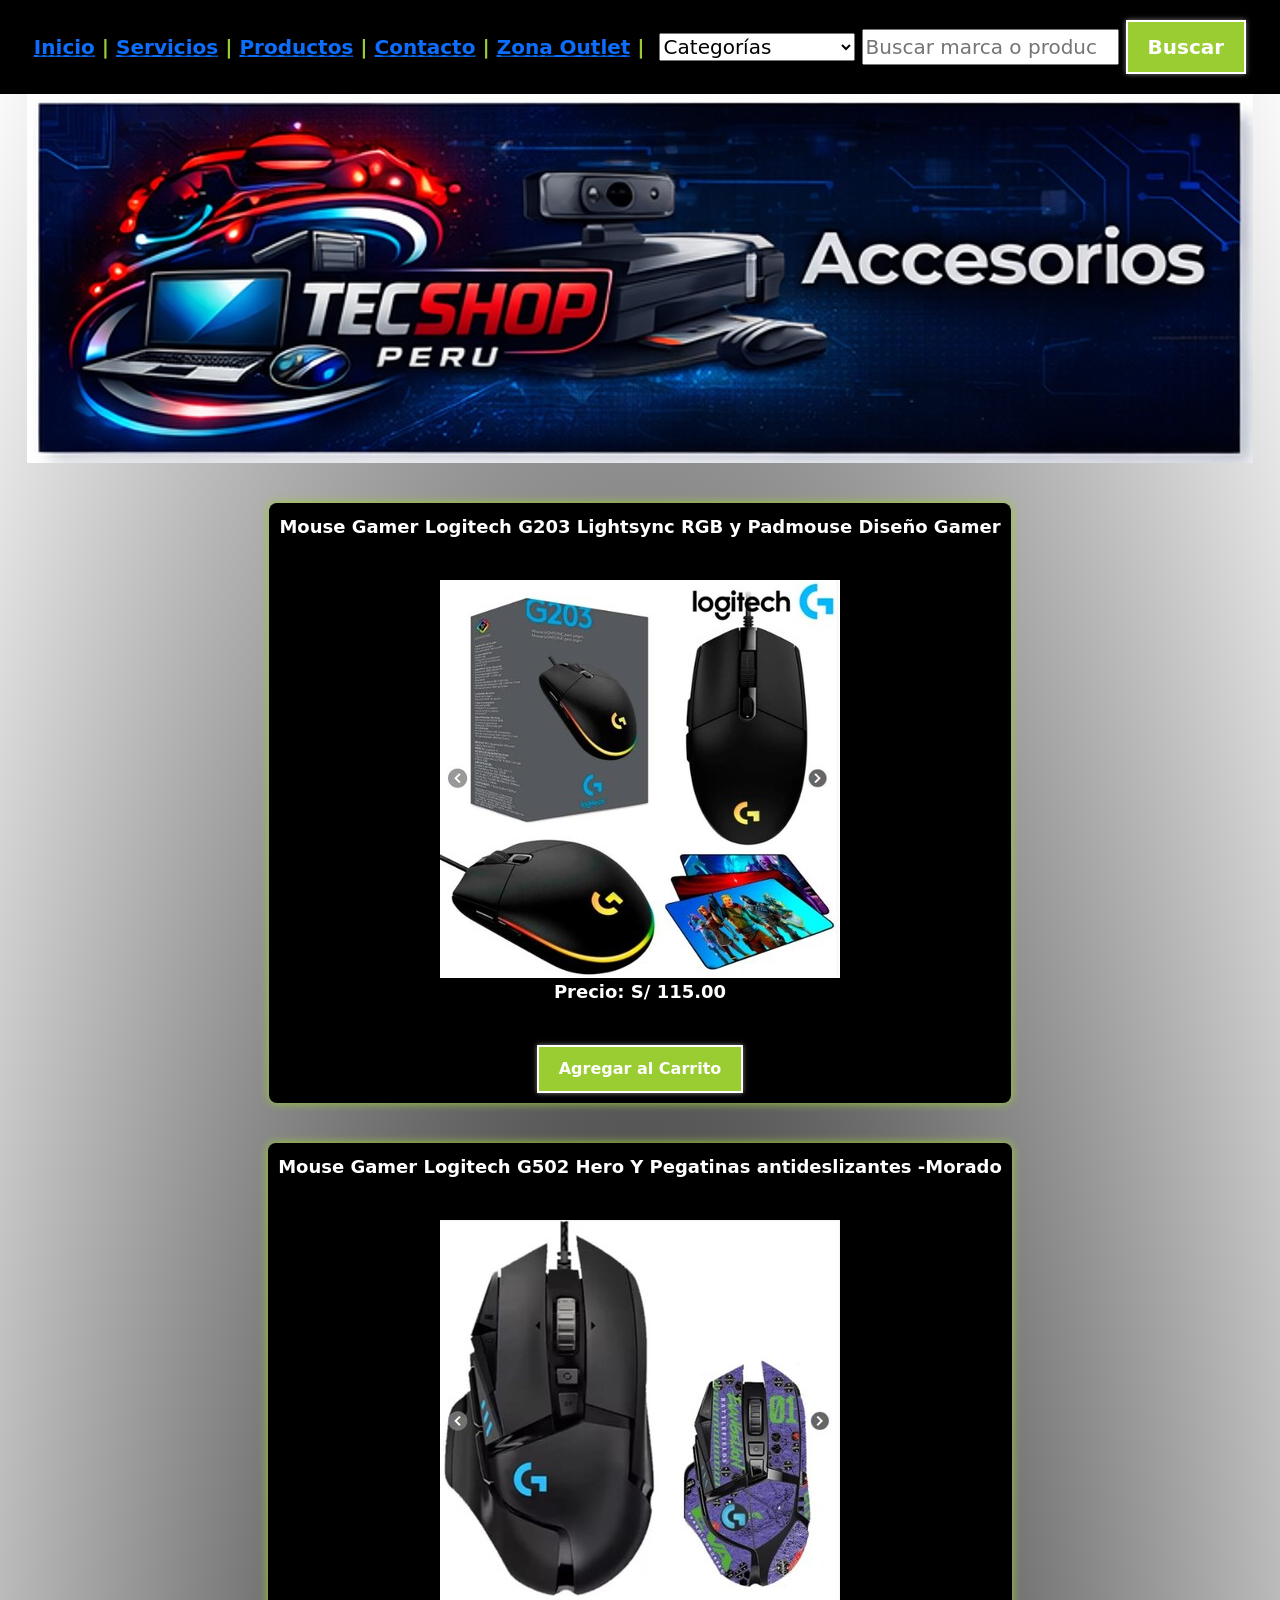
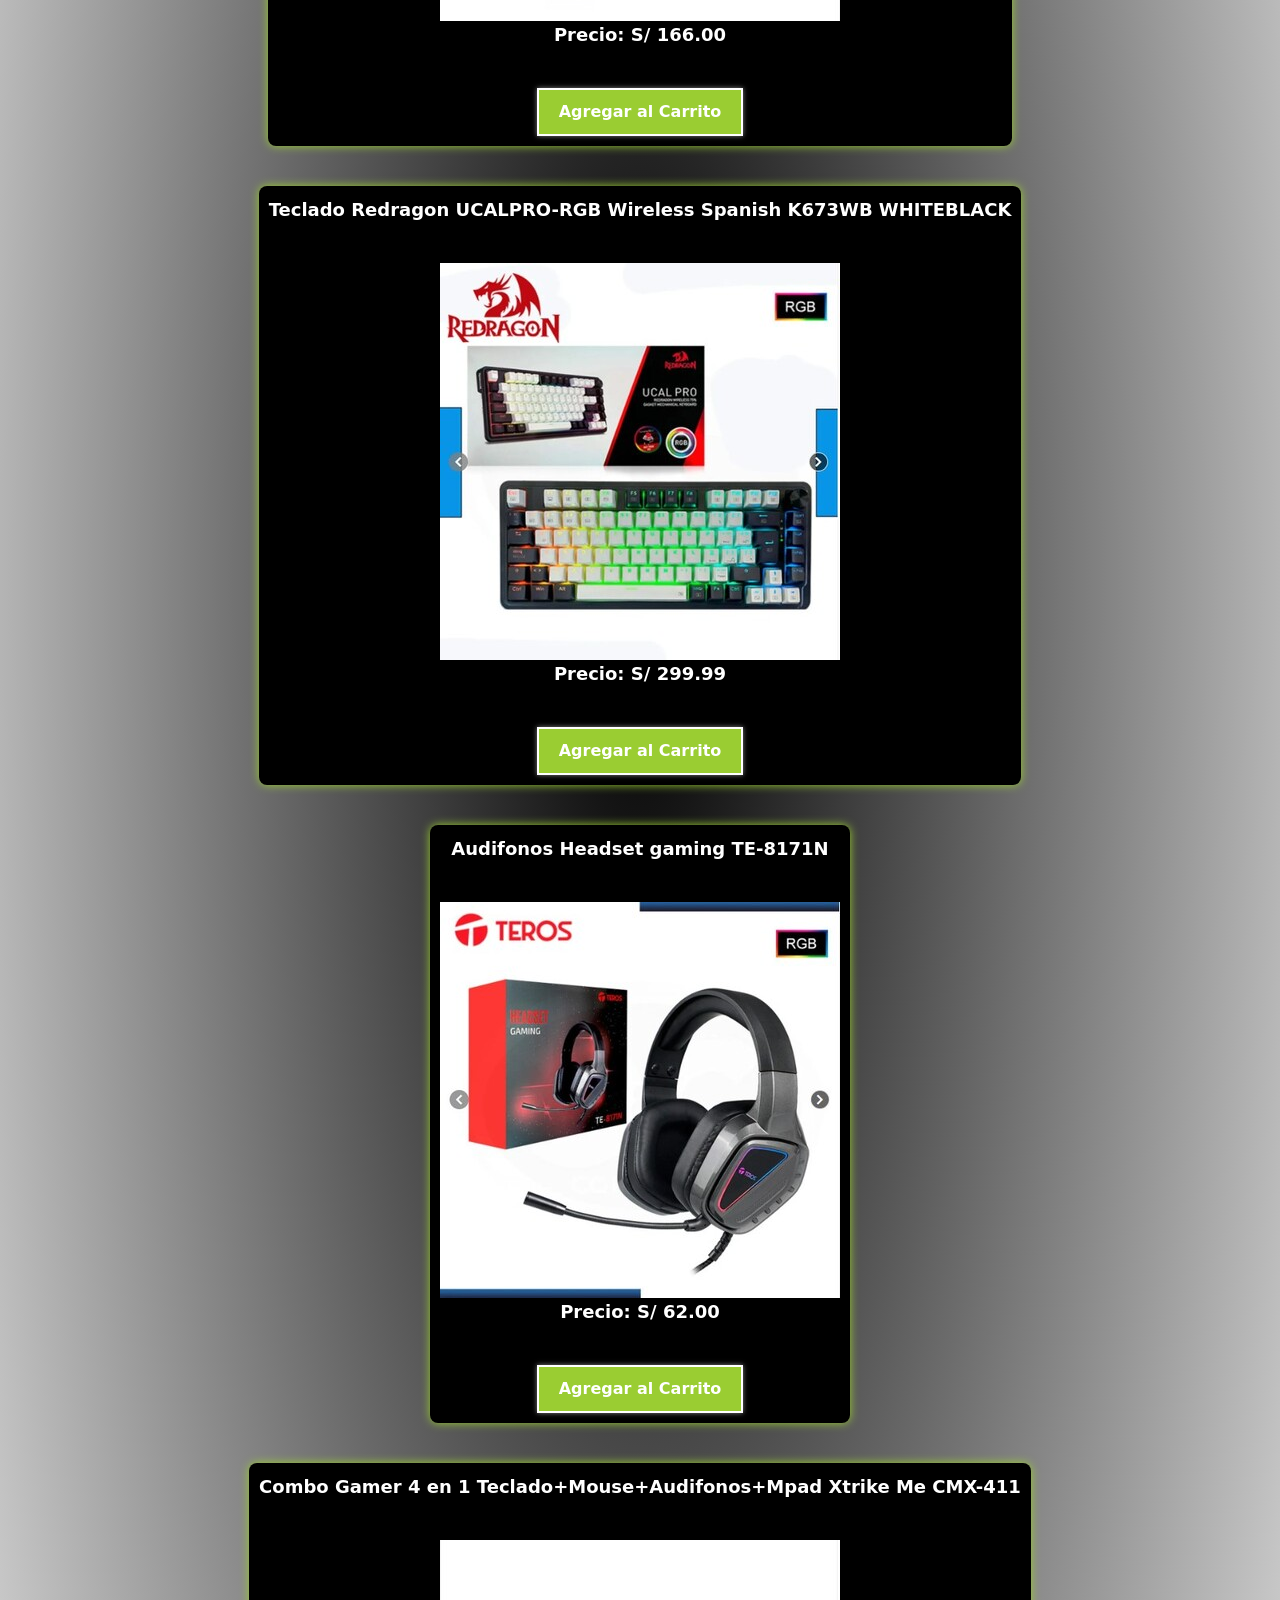
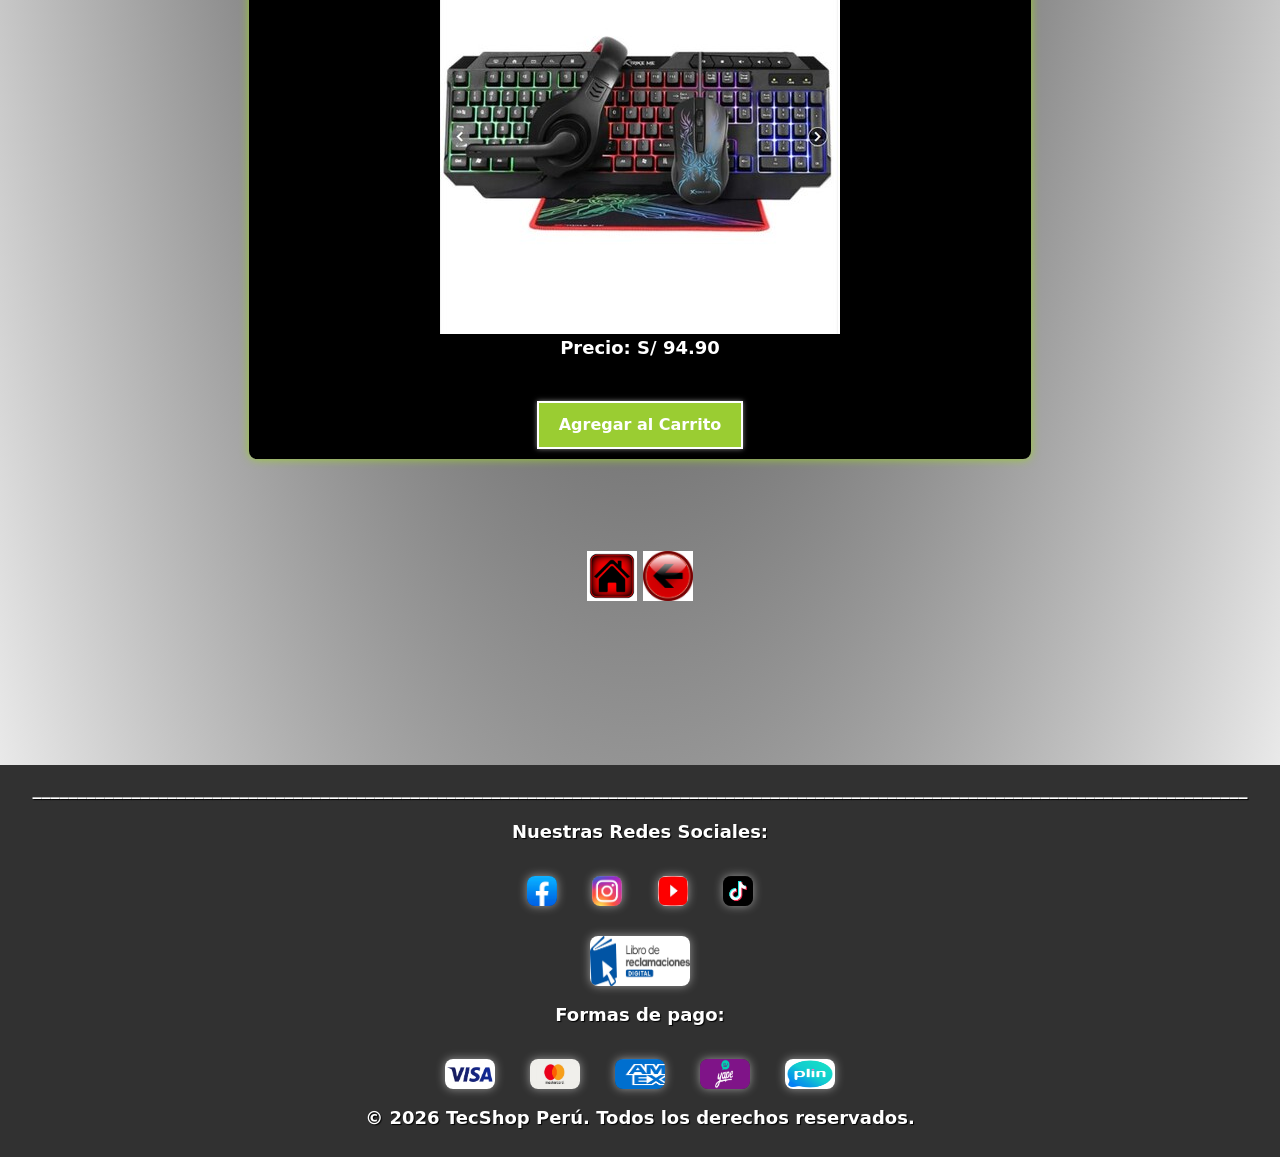
==== accesorios.html @ 53ff3b76 "Se creó la versión 2.0 de mi proyecto web TecShop" ====
<!DOCTYPE html>
<html lang="es">
<head>
    <meta charset="UTF-8">
    <meta name="viewport" content="width=device-width, initial-scale=1.0">
    <title>Tecshop - Accesorios</title>        
    <link rel="preconnect" href="https://fonts.googleapis.com">
    <link rel="preconnect" href="https://fonts.gstatic.com" crossorigin>
    <link href="https://fonts.googleapis.com/css2?family=Chakra+Petch:ital,wght@0,300;0,400;0,500;0,600;0,700;1,300;1,400;1,500;1,600;1,700&display=swap" rel="stylesheet">
    <link rel="stylesheet" href="./css/estilos-categorias.css">
    <link href="https://cdn.jsdelivr.net/npm/bootstrap@5.3.8/dist/css/bootstrap.min.css" rel="stylesheet" integrity="sha384-sRIl4kxILFvY47J16cr9ZwB07vP4J8+LH7qKQnuqkuIAvNWLzeN8tE5YBujZqJLB" crossorigin="anonymous">
</head>
<body>
    <header>
        <nav>
            <a href="index.html">Inicio</a>  |
            <a href="servicios.html">Servicios</a>  |
            <a href="productos.html">Productos</a>  |
            <a href="contacto.html">Contacto</a>  |
            <a href="remate.html">Zona Outlet</a>  |
            <label for="categorias"></label>
            <select id="categorias" name="categorias">
                <option value="Categorías">Categorías</option>
                <option value="laptops">Laptops</option>
                <option value="Pcs">Pcs de Escritorio</option>
                <option value="monitores">Monitores</option>
                <option value="accesorios">Accesorios</option>
                <option value="Memorias">Memorias</option>
                <option value="Almacenamiento">Almacenamiento</option>
                <option value="Refrigeracion">Refrigeracion</option>
                <option value="Graficas">Tarjetas Gráficas</option>
                <option value="Fuentes">Fuentes de Poder</option>
            </select>
                
            <input type="search" placeholder="Buscar marca o producto..."> <button type="submit">Buscar</button>
        </nav>
        
    </header>
    <center><img src="./imagenes/banneraccesorios.jpg" alt="Banner de Accesorios"></center>
    <main>
        
    <section>
        <article>

        <p>Mouse Gamer Logitech G203 Lightsync RGB y Padmouse Diseño Gamer</p>
        <br><img src="./imagenes/mouse1.jpg" alt="Mouse Gamer 1" title="Logitech G203 Lightsync RGB y Padmouse Diseño Gamer">
        <br><p>Precio: S/ 115.00</p>
        <br><button>Agregar al Carrito</button>
        </article>

    

    <article>
        <p>Mouse Gamer Logitech G502 Hero Y Pegatinas antideslizantes -Morado</p>
        <br><img src="./imagenes/mouse2.jpg" alt="Mouse Gamer 2" title="Logitech G502 Hero Y Pegatinas antideslizantes -Morado">
        <br><p>Precio: S/ 166.00</p>
        <br><button>Agregar al Carrito</button>
    </article>

    <article>
        <p>Teclado Redragon UCALPRO-RGB Wireless Spanish K673WB WHITEBLACK</p>
        <br><img src="./imagenes/teclado1.jpg" alt="Teclado Gamer" title="Redragon UCALPRO-RGB Wireless Spanish K673WB WHITEBLACK">
        <br><p>Precio: S/ 299.99</p>
        <br><button>Agregar al Carrito</button>
    </article>

    <article>
        <p>Audifonos Headset gaming TE-8171N</p>
        <br><img src="./imagenes/audifono1.jpg" alt="Audífonos gamer" title="TE-8171N, Audífonos Gaming - RGB - 40 Hz a 20 kHz">
        <br><p>Precio: S/ 62.00</p>
        <br><button>Agregar al Carrito</button>
    </article>

    <article>
        <p>Combo Gamer 4 en 1 Teclado+Mouse+Audifonos+Mpad Xtrike Me CMX-411</p>
        <br><img src="./imagenes/combo1.jpg" alt="Combo Gamer" title="Combo Gamer 4 en 1 Teclado+Mouse+Audifonos+Mpad Xtrike Me CMX-411">
        <br><p>Precio: S/ 94.90</p>
        <br><button>Agregar al Carrito</button>
    </article>
    </section>
        
    <br><br><br>
    <div>
        <a href="./index.html"><img src="./imagenes/home.jpg" alt="" width="50" height="50"></a>
        <a href="./productos.html"><img src="./imagenes/back.jfif" alt="" width="50" height="50"></a>
    </div>
    
    </main>

    <br><br><br><br><br><br>
    <footer>
        <p>_______________________________________________________________________________________________________________________________________</p>
        <div>
            <p>Nuestras Redes Sociales:</p>
            <a href="http://www.facebook.com"><img src="./imagenes/facebook.jpg" width="30" height="30" alt=""></a>
            <a href="http://www.instagram.com"><img src="./imagenes/instagram.jpg" width="30" height="30" alt=""></a>
            <a href="http://www.youtube.com"><img src="./imagenes/youtube.jpg" width="30" height="30" alt=""></a>
            <a href="http://www.tiktok.com"><img src="./imagenes/tiktok.jfif" width="30" height="30" alt=""></a>
        </div>
        <div>
            <img src="./imagenes/libro.jpg" alt="Libro de Reclamaciones" width="100" height="50">
        </div>
        <div>
            <p>Formas de pago:</p>
           <img src="./imagenes/visalogo.jpg" alt="Logo de Visa" width="50" height="30">
           <img src="./imagenes/mastercard.png" alt="Logo de Mastercard" width="50" height="30">
           <img src="./imagenes/amexlogo.png" alt="Logo de American Express" width="50" height="30">
           <img src="./imagenes/yapelogo.png" alt="Logo de Yape" width="50" height="30">
           <img src="./imagenes/plinlogo.png" alt="Logo de Plin" width="50" height="30">
        </div>
        
        <p>© 2026 TecShop Perú. Todos los derechos reservados.</p>

    </footer>
</body>


</html>
---- css/estilos-categorias.css ----
.chakra-petch-light {
  font-family: "Chakra Petch", sans-serif;
  font-weight: 300;
  font-style: normal;
}

.chakra-petch-regular {
  font-family: "Chakra Petch", sans-serif;
  font-weight: 400;
  font-style: normal;
}

.chakra-petch-medium {
  font-family: "Chakra Petch", sans-serif;
  font-weight: 500;
  font-style: normal;
}

.chakra-petch-semibold {
  font-family: "Chakra Petch", sans-serif;
  font-weight: 600;
  font-style: normal;
}

.chakra-petch-bold {
  font-family: "Chakra Petch", sans-serif;
  font-weight: 700;
  font-style: normal;
}

.chakra-petch-light-italic {
  font-family: "Chakra Petch", sans-serif;
  font-weight: 300;
  font-style: italic;
}

.chakra-petch-regular-italic {
  font-family: "Chakra Petch", sans-serif;
  font-weight: 400;
  font-style: italic;
}

.chakra-petch-medium-italic {
  font-family: "Chakra Petch", sans-serif;
  font-weight: 500;
  font-style: italic;
}

.chakra-petch-semibold-italic {
  font-family: "Chakra Petch", sans-serif;
  font-weight: 600;
  font-style: italic;
}

.chakra-petch-bold-italic {
  font-family: "Chakra Petch", sans-serif;
  font-weight: 700;
  font-style: italic;
}

@media screen and (max-width: 1200px) {
  h1 {
    font-size: 48px;
  }
  
  h2 {
    font-size: 32px;
  }
  
  p, li {
    font-size: 16px;
  }
  
  button {
    font-size: 14px;
    padding: 8px 16px;
  }
}


body {
    font-family: "Chakra Petch", sans-serif;
    background: radial-gradient(ellipse at center, #000000, #ffffff );
    margin: 0;    
}

header {
    background-color: #000000;
    color: yellowgreen;    
    text-align: center;
    text-shadow: black 3px 2px 2px;
    padding: 20px;
    font-weight: bold;
    font-size: 20px
}





h1 {
    font-size: 72px;
    margin: 0;
    color: white;
    text-shadow: yellowgreen 2px 2px;
    text-align: center;
}

h2 {
    font-size: 52px;
    margin: 20px 0;
    color: yellowgreen;
    text-align: center;
    text-shadow: white 2px 2px 2px;
}

main {
    padding: 20px;
    text-align: center;
}

button {
    background-color: yellowgreen;
    color: white;
    border: white 2px solid;
    padding: 10px 20px;
    border-radius: 5px;
    cursor: pointer;
    font-size: 16px;
    font-weight: bold;
    box-shadow: 0 0 5px rgba(255, 255, 255, 0.5);
}

button:hover {
    background-color: black;
    color: yellowgreen;
    border: yellowgreen 2px solid;
    box-shadow: 0 0 5px rgba(255, 255, 255, 0.5);
}

p {
    font-size: 18px;
    line-height: 1.5;
    color: white;
    text-shadow: rgb(0, 0, 0) 1px 1px 1px;
    text-align: center;
    font-weight: bold;
}

li {
    font-size: 18px;
    line-height: 1.5;
    color: white;
    text-shadow: rgb(0, 0, 0) 1px 1px 1px;
    text-align: left;
    margin-left: 20px;
}


a {
    color: white;
    text-decoration: none;
        
}

a:hover {
    text-decoration: underline;
    color: yellowgreen;   
}

p {
    font-size: 18px;
    line-height: 1.5;
    color: white;
    text-shadow: rgb(0, 0, 0) 1px 1px 1px;
    text-align: center;
}

button {
    background-color: yellowgreen;
    color: white;
    border: white 2px solid;
    padding: 10px 20px;
    border-radius: 5px;
    cursor: pointer;
    font-size: 16px;
    font-weight: bold;
    box-shadow: 0 0 5px rgba(255, 255, 255, 0.5);
}



article {
    background-color: #000000;
    padding: 10px;
    margin: 20px;
    border-radius: 8px;    
    box-sizing: border-box;
    display: inline-block;
    box-shadow: yellowgreen 0px 0px 10px;
}





footer img {
    margin: 15px;
    border-radius: 8px;
    box-shadow: 0 0 10px rgba(255, 255, 255, 0.5);
    align-items: center;
}


footer {
    background-color: #313131;
    color: rgb(170, 255, 0);
    text-align: center;
    padding: 10px;
    position: bottom;
    width: 100%;
    bottom: 0;
}
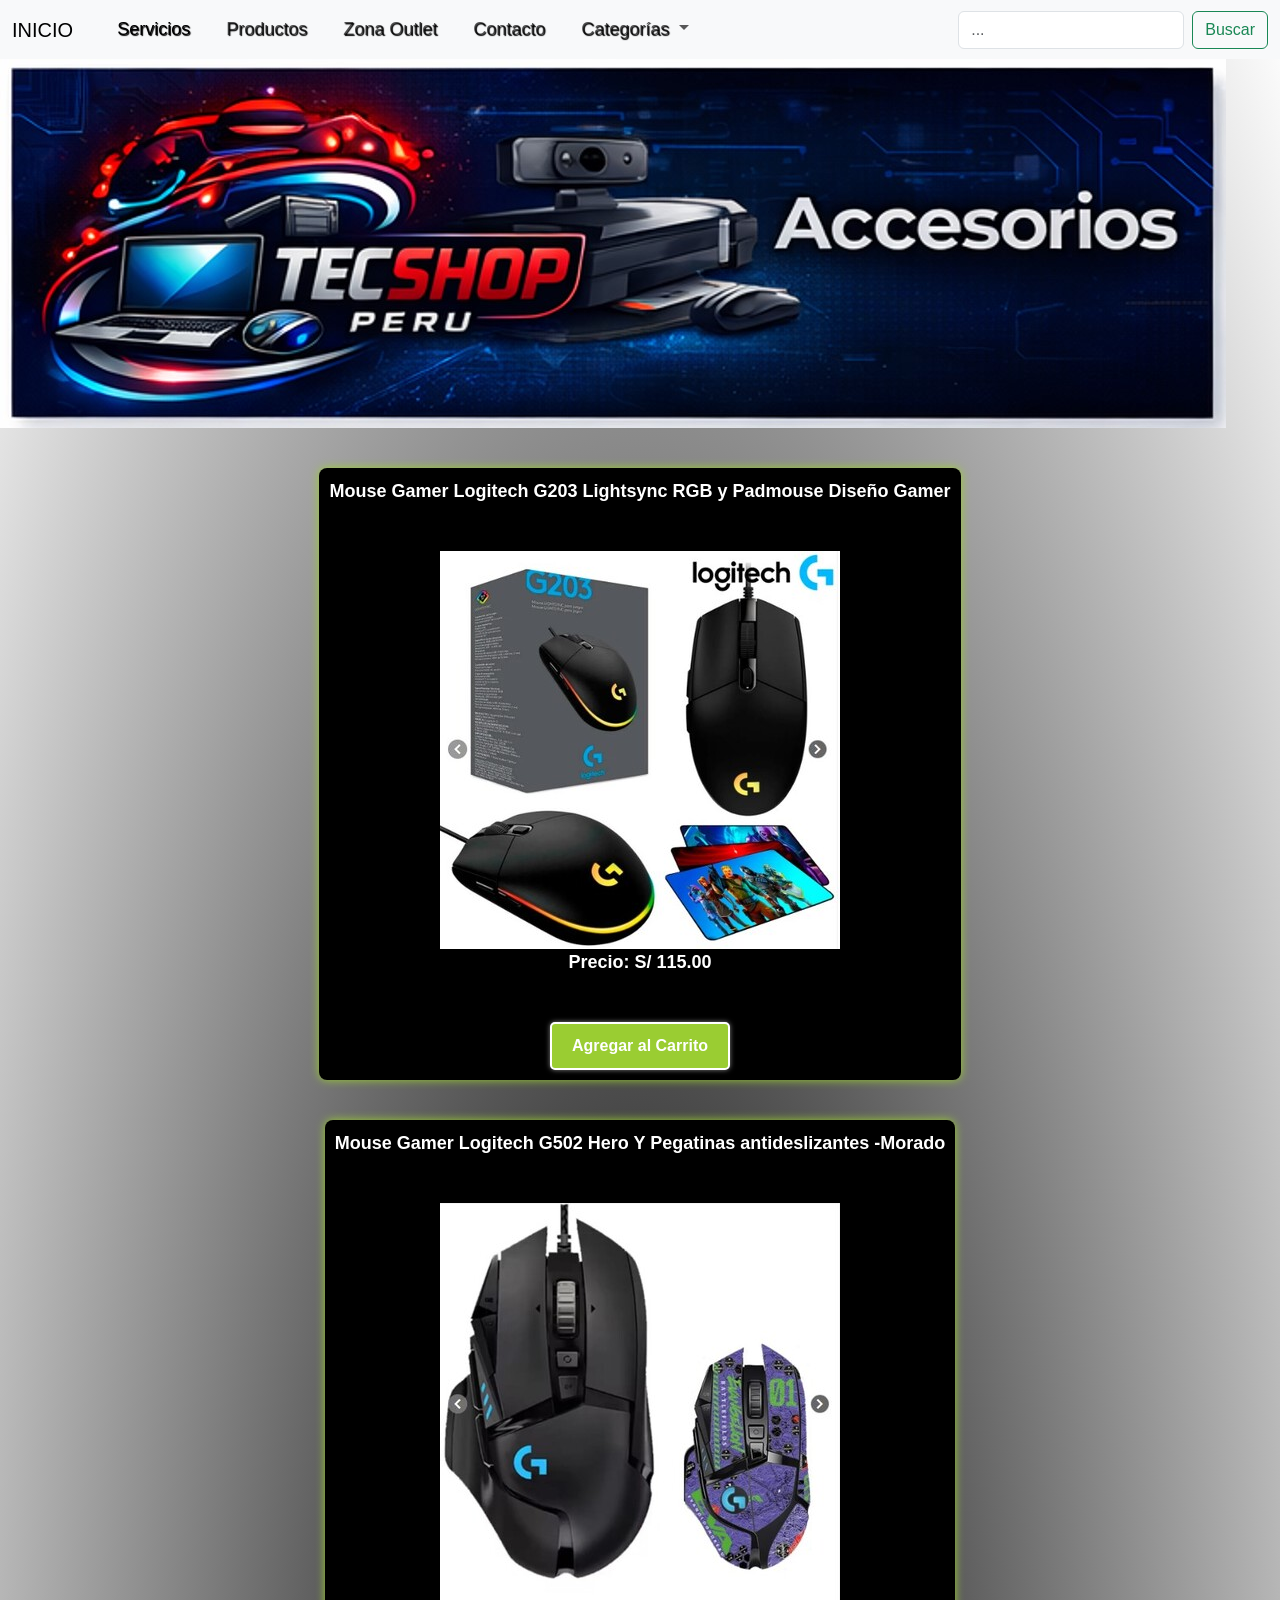
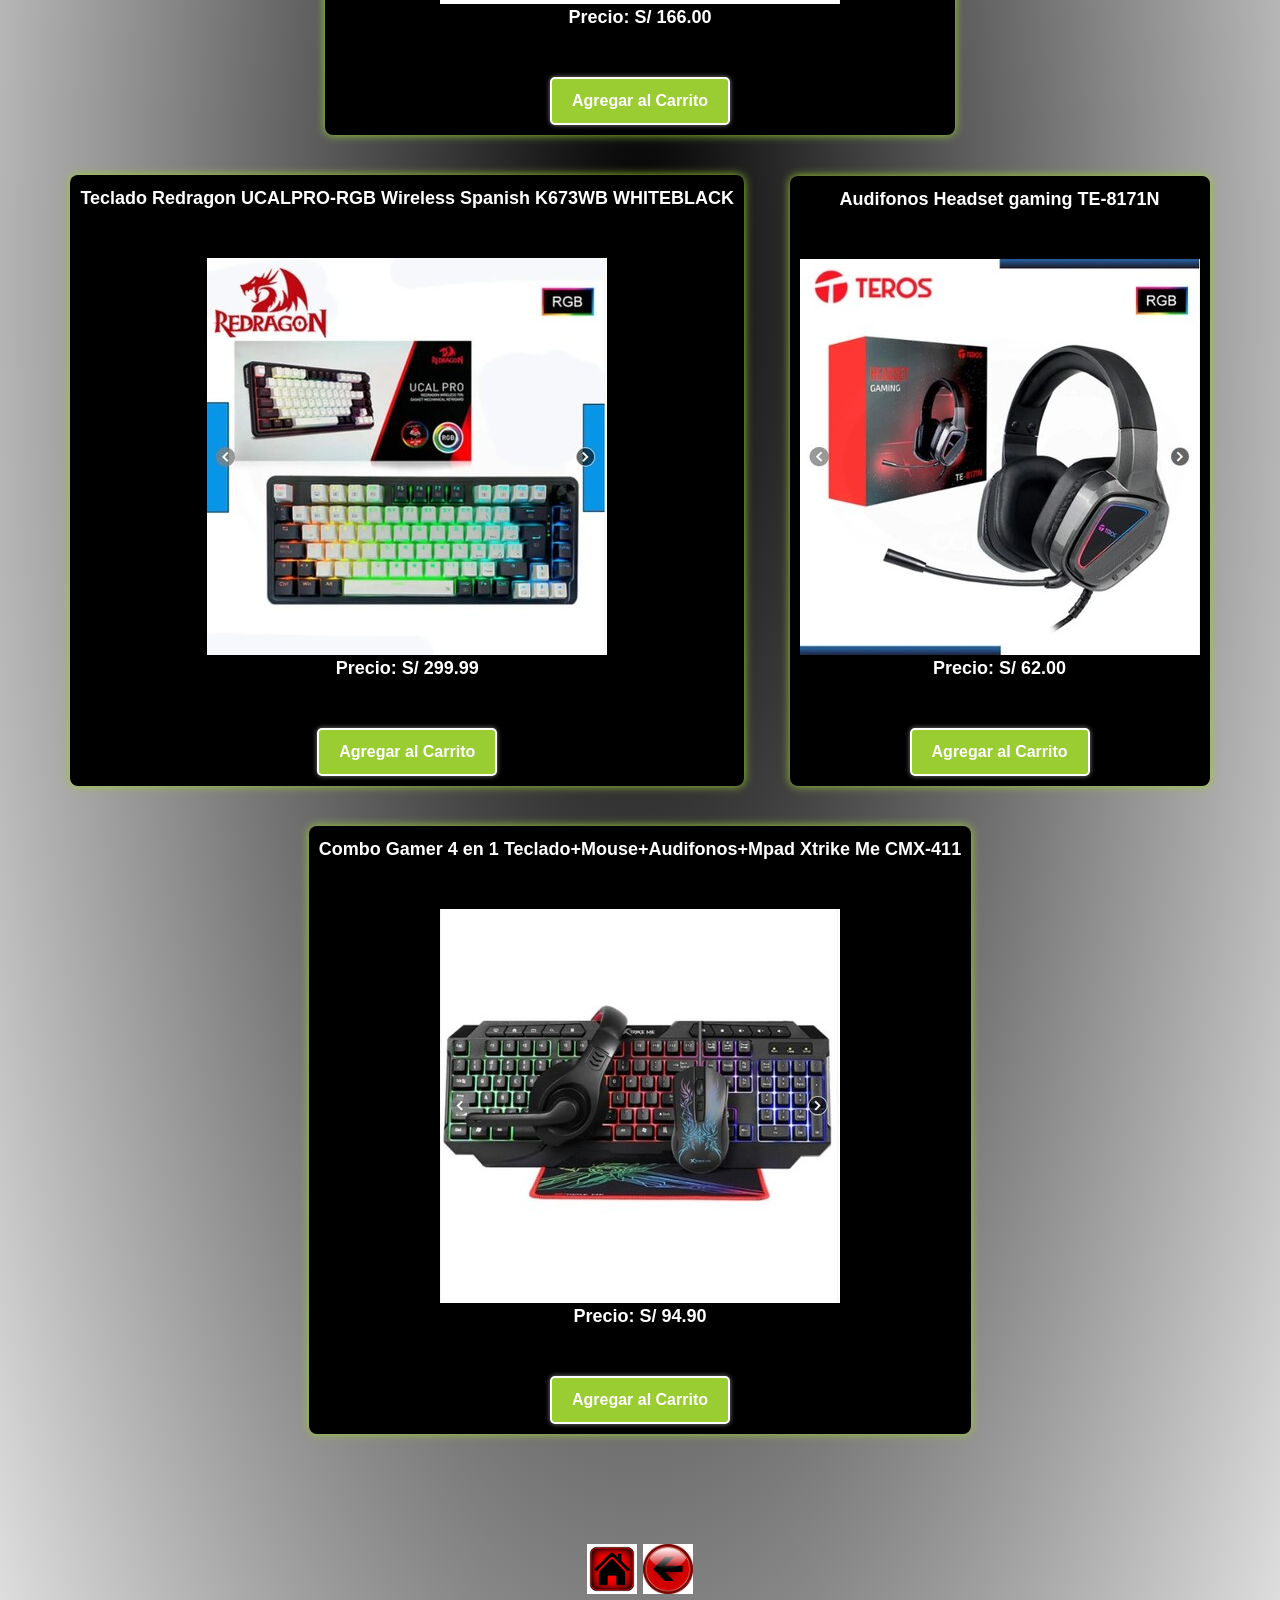
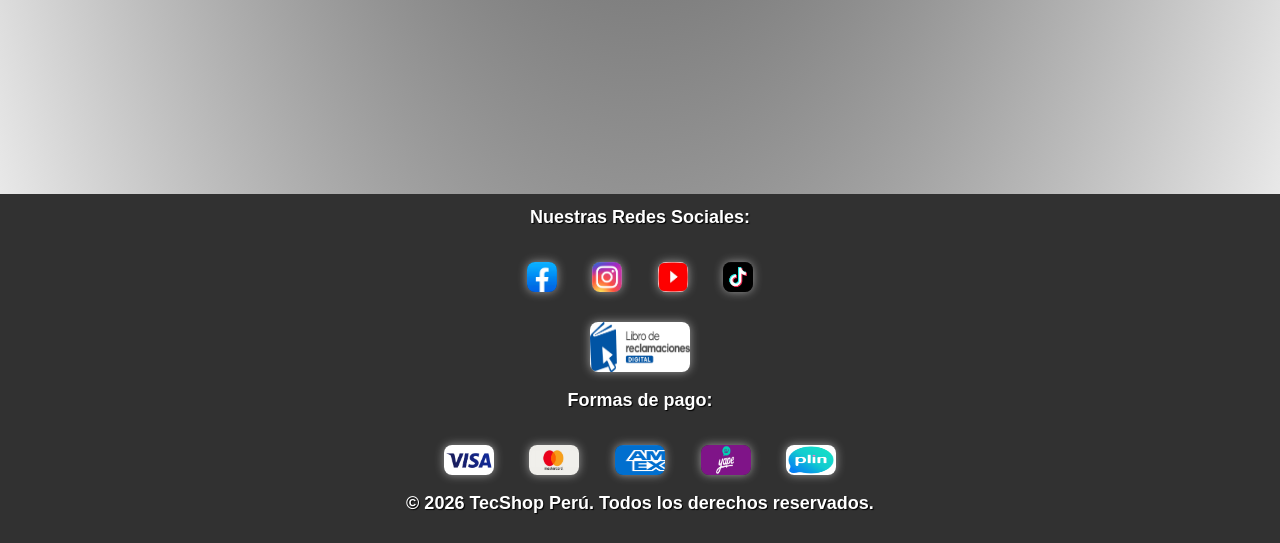
==== commit 1b17b628: "Actualizacion de archivos css y html Se adapto bootstrap a los archivos html y se corrigieron alguno" ====
--- a/accesorios.html
+++ b/accesorios.html
@@ -7,37 +7,68 @@
     <link rel="preconnect" href="https://fonts.googleapis.com">
     <link rel="preconnect" href="https://fonts.gstatic.com" crossorigin>
     <link href="https://fonts.googleapis.com/css2?family=Chakra+Petch:ital,wght@0,300;0,400;0,500;0,600;0,700;1,300;1,400;1,500;1,600;1,700&display=swap" rel="stylesheet">
+    <link href="https://cdn.jsdelivr.net/npm/bootstrap@5.3.8/dist/css/bootstrap.min.css" rel="stylesheet" integrity="sha384-sRIl4kxILFvY47J16cr9ZwB07vP4J8+LH7qKQnuqkuIAvNWLzeN8tE5YBujZqJLB" crossorigin="anonymous">
     <link rel="stylesheet" href="./css/estilos-categorias.css">
-    <link href="https://cdn.jsdelivr.net/npm/bootstrap@5.3.8/dist/css/bootstrap.min.css" rel="stylesheet" integrity="sha384-sRIl4kxILFvY47J16cr9ZwB07vP4J8+LH7qKQnuqkuIAvNWLzeN8tE5YBujZqJLB" crossorigin="anonymous">
 </head>
 <body>
     <header>
-        <nav>
-            <a href="index.html">Inicio</a>  |
-            <a href="servicios.html">Servicios</a>  |
-            <a href="productos.html">Productos</a>  |
-            <a href="contacto.html">Contacto</a>  |
-            <a href="remate.html">Zona Outlet</a>  |
-            <label for="categorias"></label>
-            <select id="categorias" name="categorias">
-                <option value="Categorías">Categorías</option>
-                <option value="laptops">Laptops</option>
-                <option value="Pcs">Pcs de Escritorio</option>
-                <option value="monitores">Monitores</option>
-                <option value="accesorios">Accesorios</option>
-                <option value="Memorias">Memorias</option>
-                <option value="Almacenamiento">Almacenamiento</option>
-                <option value="Refrigeracion">Refrigeracion</option>
-                <option value="Graficas">Tarjetas Gráficas</option>
-                <option value="Fuentes">Fuentes de Poder</option>
-            </select>
-                
-            <input type="search" placeholder="Buscar marca o producto..."> <button type="submit">Buscar</button>
-        </nav>
-        
-    </header>
-    <center><img src="./imagenes/banneraccesorios.jpg" alt="Banner de Accesorios"></center>
+    <nav class="navbar navbar-expand-lg bg-body-tertiary">
+  <div class="container-fluid">
+    <a class="navbar-brand" href="./index.html">INICIO</a>
+    <button class="navbar-toggler" type="button" data-bs-toggle="collapse" data-bs-target="#navbarSupportedContent" aria-controls="navbarSupportedContent" aria-expanded="false" aria-label="Toggle navigation">
+      <span class="navbar-toggler-icon"></span>
+    </button>
+    <div class="collapse navbar-collapse" id="navbarSupportedContent">
+      <ul class="navbar-nav me-auto mb-2 mb-lg-0">
+        <li class="nav-item">
+          <a class="nav-link active" aria-current="page" href="./servicios.html">Servicios</a>
+        </li>
+        <li class="nav-item">
+          <a class="nav-link" href="./productos.html">Productos</a>
+        </li>
+        <li class="nav-item">
+          <a class="nav-link" href="./remate.html">Zona Outlet</a>
+        </li>
+        <li class="nav-item">
+          <a class="nav-link" href="./contacto.html">Contacto</a>
+        </li>
+        <li class="nav-item dropdown">
+          <a class="nav-link dropdown-toggle" href="#" role="button" data-bs-toggle="dropdown" aria-expanded="false">
+            Categorías
+          </a>
+          <ul class="dropdown-menu">
+            <li><a class="dropdown-item" href="./laptops.html">Laptops</a></li>
+            <li><hr class="dropdown-divider"></li>
+            <li><a class="dropdown-item" href="./computadoras.html  ">Pcs de Escritorio</a></li>
+            <li><hr class="dropdown-divider"></li>
+            <li><a class="dropdown-item" href="./monitores.html">Monitores</a></li>
+            <li><hr class="dropdown-divider"></li>
+            <li><a class="dropdown-item" href="./accesorios.html">Accesorios</a></li>
+            <li><hr class="dropdown-divider"></li>
+            <li><a class="dropdown-item" href="./memorias.html">Memorias</a></li>
+            <li><hr class="dropdown-divider"></li>
+            <li><a class="dropdown-item" href="./almacenamiento.html">Almacenamiento</a></li>
+            <li><hr class="dropdown-divider"></li>
+            <li><a class="dropdown-item" href="./refrigeracion.html">Refrigeración</a></li>
+            <li><hr class="dropdown-divider"></li>
+            <li><a class="dropdown-item" href="./graficas.html">Tarjetas Gráficas</a></li>
+            <li><hr class="dropdown-divider"></li>
+            <li><a class="dropdown-item" href="./fuentes.html">Fuentes de Poder</a></li>
+            
+          </ul>
+        </li>        
+      </ul>
+      <form class="d-flex" role="search">
+        <input class="form-control me-2" type="search" placeholder="..." aria-label="Search"/>
+        <button class="btn btn-outline-success" type="submit">Buscar</button>
+      </form>
+    </div>
+  </div>
+</nav>
+</header>
+    <img src="./imagenes/banneraccesorios.jpg" alt="Banner de Accesorios">
     <main>
+
         
     <section>
         <article>
@@ -88,8 +119,7 @@
     </main>
 
     <br><br><br><br><br><br>
-    <footer>
-        <p>_______________________________________________________________________________________________________________________________________</p>
+    <footer>        
         <div>
             <p>Nuestras Redes Sociales:</p>
             <a href="http://www.facebook.com"><img src="./imagenes/facebook.jpg" width="30" height="30" alt=""></a>
@@ -112,6 +142,7 @@
         <p>© 2026 TecShop Perú. Todos los derechos reservados.</p>
 
     </footer>
+    <script src="https://cdn.jsdelivr.net/npm/bootstrap@5.3.8/dist/js/bootstrap.bundle.min.js"></script>
 </body>
 
 
--- a/css/estilos-categorias.css
+++ b/css/estilos-categorias.css
@@ -58,23 +58,32 @@
   font-style: italic;
 }
 
-@media screen and (max-width: 1200px) {
-  h1 {
-    font-size: 48px;
-  }
-  
-  h2 {
-    font-size: 32px;
-  }
-  
-  p, li {
-    font-size: 16px;
-  }
-  
-  button {
-    font-size: 14px;
-    padding: 8px 16px;
-  }
+/* 🔹 Tablets (>= 576px) */
+@media screen and (min-width: 576px) {
+    body {
+        font-size: 17px;
+    }
+}
+
+/* 🔹 Tablets grandes (>= 768px) */
+@media screen and (min-width: 768px) {
+    body {
+        font-size: 18px;
+    }
+}
+
+/* 🔹 Laptops (>= 992px) */
+@media screen and (min-width: 992px) {
+    body {
+        font-size: 19px;
+    }
+}
+
+/* 🔹 Pantallas grandes (>= 1200px) */
+@media screen and (min-width: 1200px) {
+    body {
+        font-size: 20px;
+    }
 }
 
 
@@ -84,30 +93,24 @@
     margin: 0;    
 }
 
-header {
-    background-color: #000000;
-    color: yellowgreen;    
-    text-align: center;
-    text-shadow: black 3px 2px 2px;
+header:hover {
+    background-color: #000000;        
+    text-align: center;    
     padding: 20px;
-    font-weight: bold;
-    font-size: 20px
-}
-
-
-
-
-
-h1 {
-    font-size: 72px;
+    transition: background-color 1s ease;    
+
+}
+
+
+
+h1 {    
     margin: 0;
     color: white;
     text-shadow: yellowgreen 2px 2px;
     text-align: center;
 }
 
-h2 {
-    font-size: 52px;
+h2 {    
     margin: 20px 0;
     color: yellowgreen;
     text-align: center;
@@ -221,3 +224,7 @@
     width: 100%;
     bottom: 0;
 }
+
+footer img:hover {
+    transform: rotate(20deg);
+}
